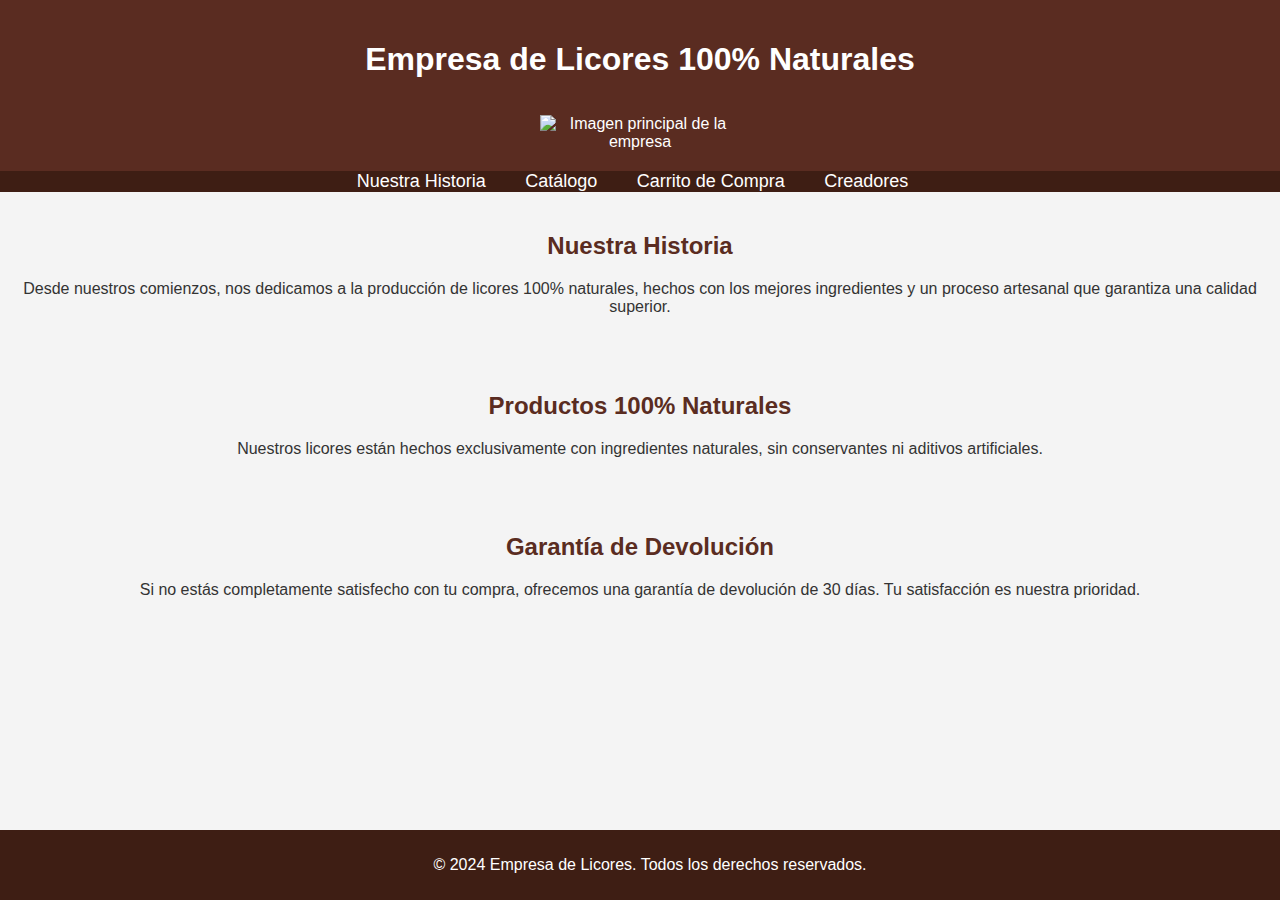
==== index.html @ 485a543a "first commit" ====
<!DOCTYPE html>
<html lang="es">
<head>
    <meta charset="UTF-8">
    <meta name="viewport" content="width=device-width, initial-scale=1.0">
    <meta http-equiv="X-UA-Compatible" content="IE=edge">
    <title>Empresa de Licores</title>
    <link rel="stylesheet" href="estilo.css">
</head>
<body>
    <header>
        <h1>Empresa de Licores 100% Naturales</h1>
        <img src="https://pbs.twimg.com/profile_images/1235204511603593217/mXNUcybR_400x400.jpg" alt="Imagen principal de la empresa">
    </header>
    <!--nav se utiliza para definir una sección de navegación dentro de un documento. Generalmente, este elemento contiene enlaces de navegación que permiten a los usuarios moverse por diferentes secciones de una página, ademas esto es una seccion para dirigirse a otras paginas-->
    <nav>
        <ul>
            <li><a href="#historia">Nuestra Historia</a></li>
            <li><a href="catalogo.html">Catálogo</a></li>
            <li><a href="carrito_compra.html/index.html">Carrito de Compra</a></li>
            <li><a href="creadores.html">Creadores</a></li>
        </ul>
    </nav>
<!--pequeño apartado de informacion para la pagina principal del proyecto-->
    <section id="historia">
        <h2>Nuestra Historia</h2>
        <p>Desde nuestros comienzos, nos dedicamos a la producción de licores 100% naturales, hechos con los mejores ingredientes y un proceso artesanal que garantiza una calidad superior.</p>
    </section>

    <section id="naturales">
        <h2>Productos 100% Naturales</h2>
        <p>Nuestros licores están hechos exclusivamente con ingredientes naturales, sin conservantes ni aditivos artificiales.</p>
    </section>

    <section id="garantia">
        <h2>Garantía de Devolución</h2>
        <p>Si no estás completamente satisfecho con tu compra, ofrecemos una garantía de devolución de 30 días. Tu satisfacción es nuestra prioridad.</p>
    </section>
<!--pie de pagina con los derechos de la pagina-->
    <footer>
        <p>&copy; 2024 Empresa de Licores. Todos los derechos reservados.</p>
    </footer>
</body>
</html>
---- estilo.css ----
/* aplicado para toda la pagina principal del salinerito*/

body { /*  font-family Explicación: Establece una lista de fuentes, padding controla el espacio entre el contenido del elemento y su borde. */
    font-family: Arial, sans-serif;
    margin: 0;
    padding: 0;
    background-color: #f4f4f4;
    color: #333;
}

header {
    background-color: #5a2c21;
    color: white;
    padding: 20px;
    text-align: center;
}

header img {  /*Controla el ancho máximo que un elemento puede ocupar en la pantalla.*/
    width: 100%;
    max-width: 200px;
    height: auto;
    margin-top: 15px;
}

nav {
    background-color: #3e1e14;
    text-align: center;
}

nav ul {
    list-style-type: none;
    margin: 0;
    padding: 0;
}
 /*con display: inline;, se especifica que debe comportarse como un elemento en línea.*/
nav ul li {
    display: inline;
    margin-right: 15px;
}

nav ul li a {
    color: white;
    text-decoration: none;
    font-size: 18px;
    padding: 10px;
}

nav ul li a:hover {
    text-decoration: underline;
}

section {
    padding: 20px;
    text-align: center;
}

section h2 {
    color: #5a2c21;
}

footer {
    background-color: #3e1e14;
    color: white;
    text-align: center;
    padding: 10px;
    position: fixed;
    width: 100%;
    bottom: 0;
}
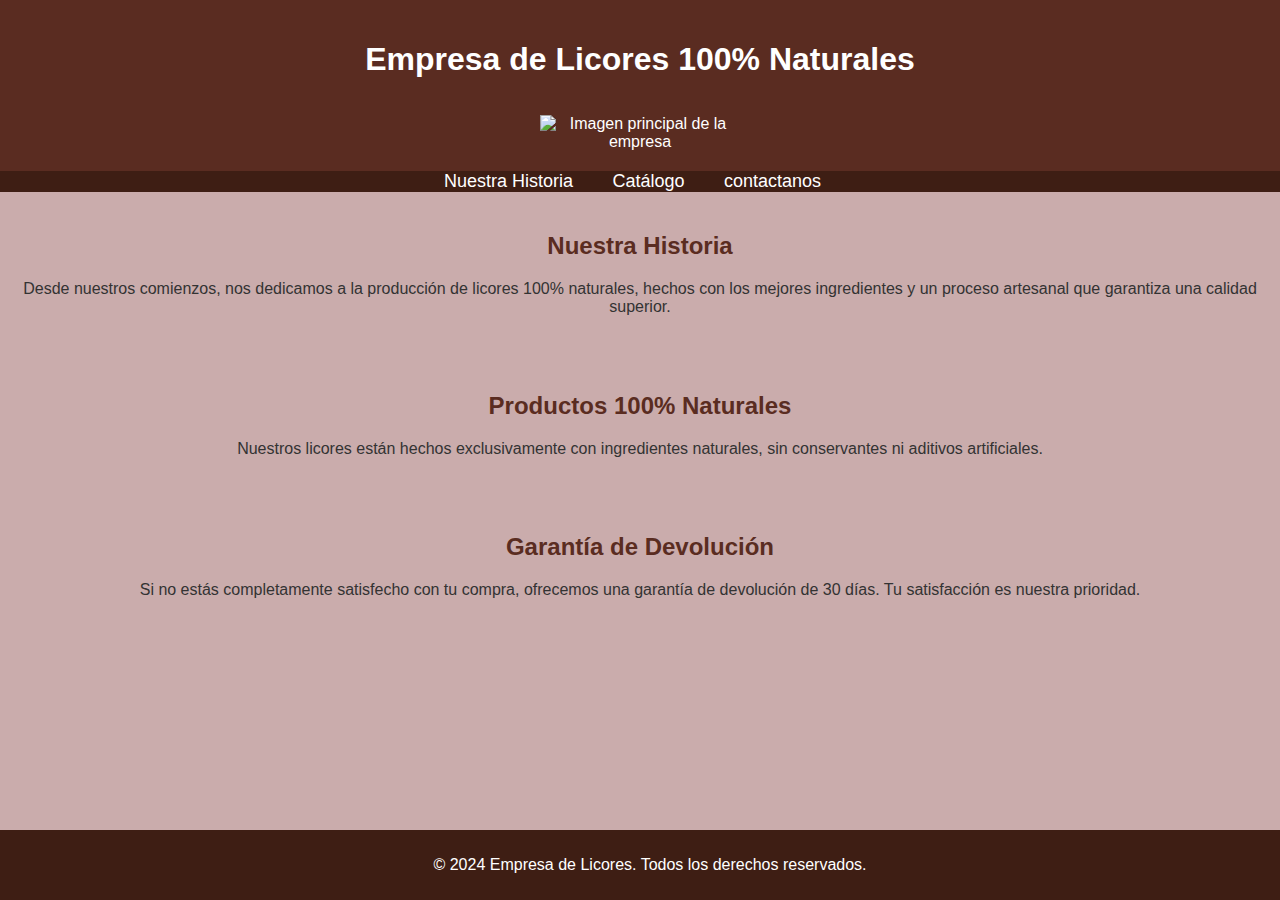
==== commit d413c417: "salinerito final" ====
--- a/index.html
+++ b/index.html
@@ -6,6 +6,13 @@
     <meta http-equiv="X-UA-Compatible" content="IE=edge">
     <title>Empresa de Licores</title>
     <link rel="stylesheet" href="estilo.css">
+    <link rel="icon" href="img/favicon-32x32.png" type="image/x-icon">
+    <link rel="icon" href="img/android-chrome-192x192.png" type="image/x-icon">
+    <link rel="icon" href="img/android-chrome-512x512.png" type="image/x-icon">
+    <link rel="icon" href="img/apple-touch-icon.png" type="image/x-icon">
+    <link rel="icon" href="img/favicon-16x16.png" type="image/x-icon">
+    <link rel="icon" href="img/favicon.ico" type="image/x-icon">
+
 </head>
 <body>
     <header>
@@ -15,10 +22,10 @@
     <!--nav se utiliza para definir una sección de navegación dentro de un documento. Generalmente, este elemento contiene enlaces de navegación que permiten a los usuarios moverse por diferentes secciones de una página, ademas esto es una seccion para dirigirse a otras paginas-->
     <nav>
         <ul>
-            <li><a href="#historia">Nuestra Historia</a></li>
-            <li><a href="catalogo.html">Catálogo</a></li>
-            <li><a href="carrito_compra.html/index.html">Carrito de Compra</a></li>
-            <li><a href="creadores.html">Creadores</a></li>
+            <li><a href="index.html">Nuestra Historia</a></li>
+            <li><a href="catalogo.html/catalogo.html">Catálogo</a></li>
+            <li><a href="nosotros/index.html">contactanos</a></li>
+           
         </ul>
     </nav>
 <!--pequeño apartado de informacion para la pagina principal del proyecto-->
--- a/estilo.css
+++ b/estilo.css
@@ -4,7 +4,7 @@
     font-family: Arial, sans-serif;
     margin: 0;
     padding: 0;
-    background-color: #f4f4f4;
+    background-color: #caacac;
     color: #333;
 }
 
@@ -66,4 +66,22 @@
     position: fixed;
     width: 100%;
     bottom: 0;
+}
+a {
+    color: rgb(255, 255, 255);
+    transition: all 0.3s ease-in-out;
+}
+
+a:hover,
+a:focus,
+a:active {
+    color: #7e262a;
+}
+
+/*focus es brillo*/
+/*active lo activa xd*/
+/*funcion hover*/
+a:hover,
+a:active{
+    outline: 0;
 }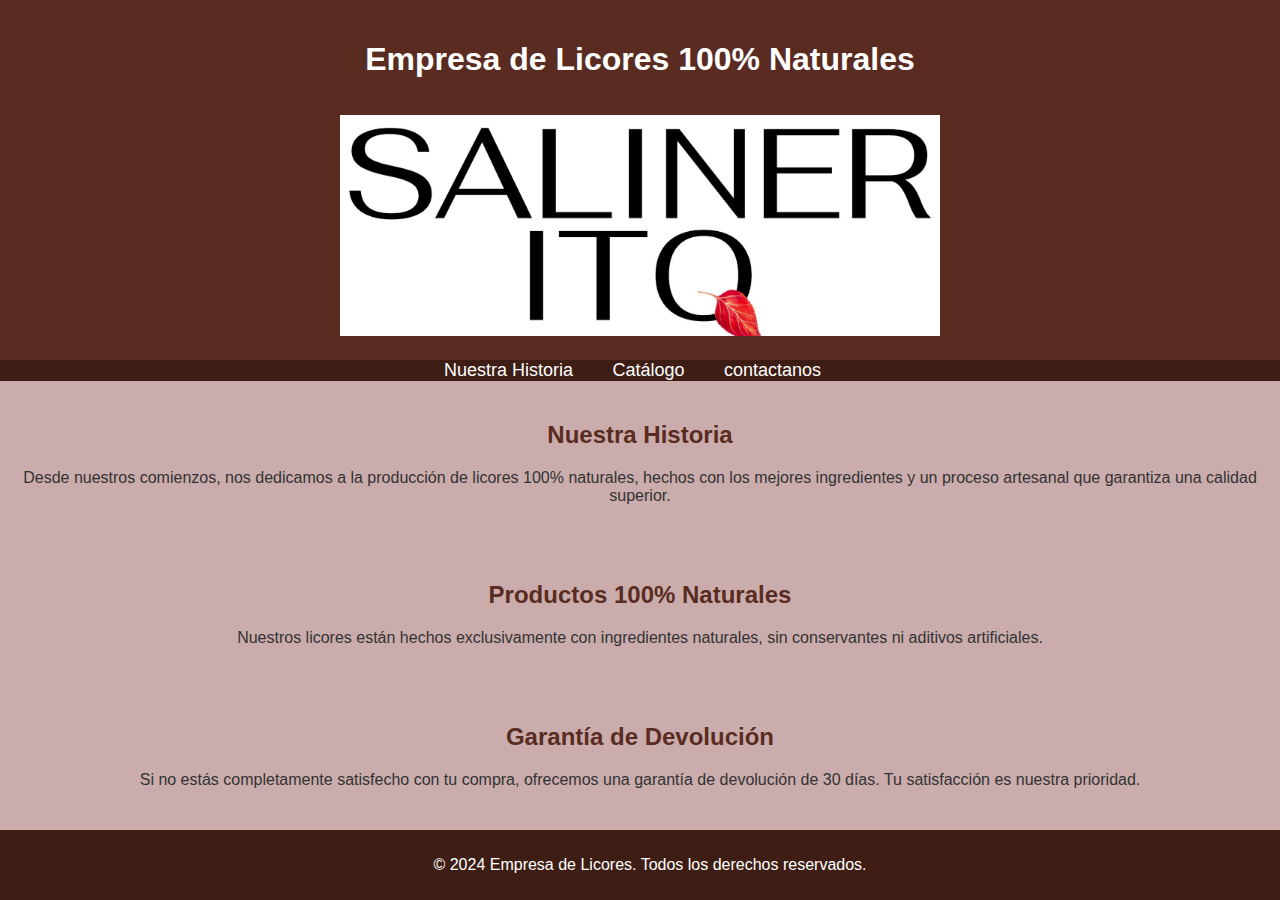
==== commit 280c9902: "final salineritq" ====
--- a/index.html
+++ b/index.html
@@ -17,7 +17,7 @@
 <body>
     <header>
         <h1>Empresa de Licores 100% Naturales</h1>
-        <img src="https://pbs.twimg.com/profile_images/1235204511603593217/mXNUcybR_400x400.jpg" alt="Imagen principal de la empresa">
+        <img src="img/salinero.jpg" alt="Imagen principal de la empresa">
     </header>
     <!--nav se utiliza para definir una sección de navegación dentro de un documento. Generalmente, este elemento contiene enlaces de navegación que permiten a los usuarios moverse por diferentes secciones de una página, ademas esto es una seccion para dirigirse a otras paginas-->
     <nav>
--- a/estilo.css
+++ b/estilo.css
@@ -1,5 +1,15 @@
 /* aplicado para toda la pagina principal del salinerito*/
+@media screen and(wax-width:400px) {
+    html {
+        font-size: 9.4117444444444444px;
+    }
+}
 
+/*Altura*/
+html,
+body {
+    height: 100%;
+}
 body { /*  font-family Explicación: Establece una lista de fuentes, padding controla el espacio entre el contenido del elemento y su borde. */
     font-family: Arial, sans-serif;
     margin: 0;
@@ -16,8 +26,8 @@
 }
 
 header img {  /*Controla el ancho máximo que un elemento puede ocupar en la pantalla.*/
-    width: 100%;
-    max-width: 200px;
+    width: 200%;
+    max-width: 600px;
     height: auto;
     margin-top: 15px;
 }
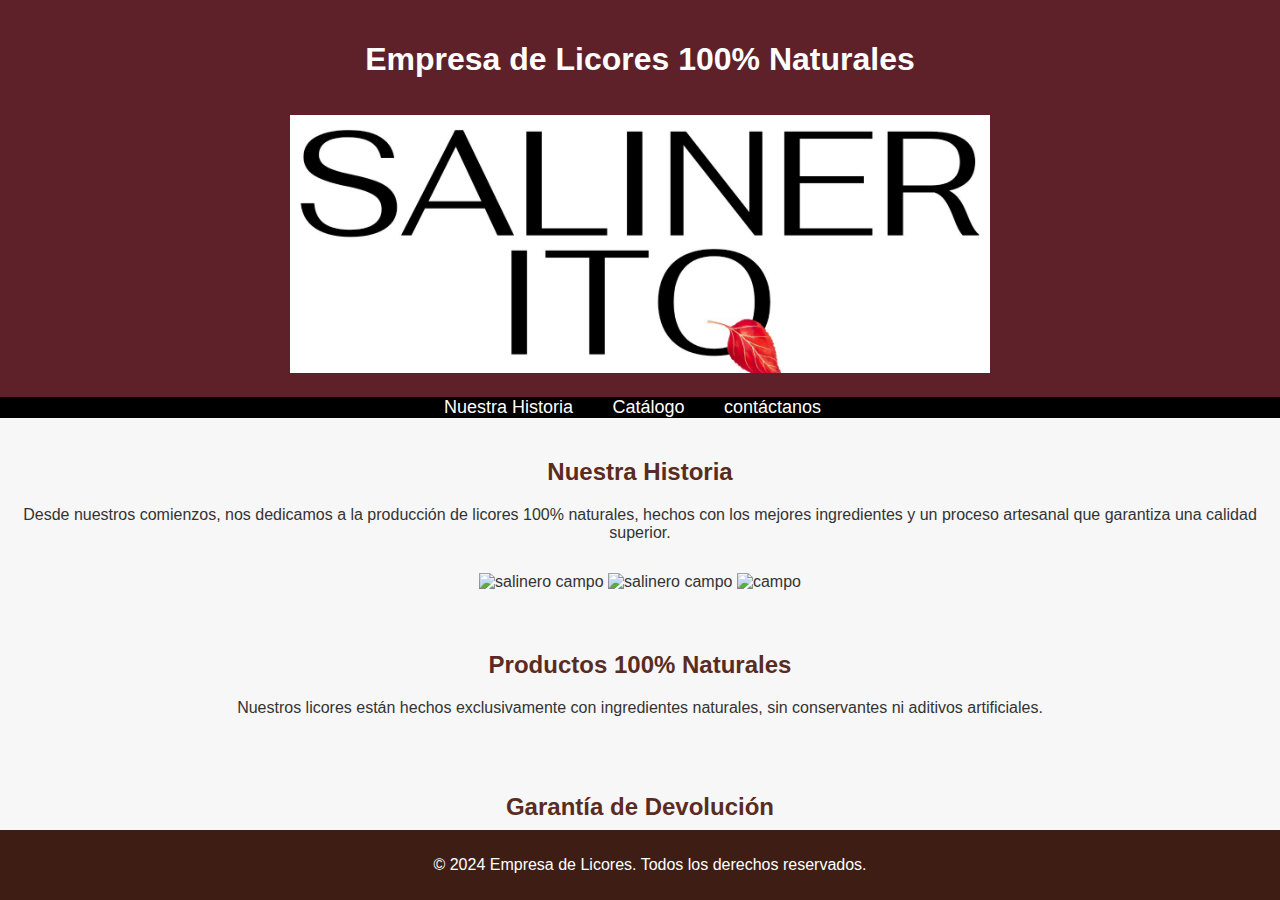
==== commit 9238240a: "salinero" ====
--- a/index.html
+++ b/index.html
@@ -24,7 +24,7 @@
         <ul>
             <li><a href="index.html">Nuestra Historia</a></li>
             <li><a href="catalogo.html/catalogo.html">Catálogo</a></li>
-            <li><a href="nosotros/index.html">contactanos</a></li>
+            <li><a href="nosotros/index.html">contáctanos</a></li>
            
         </ul>
     </nav>
@@ -32,7 +32,10 @@
     <section id="historia">
         <h2>Nuestra Historia</h2>
         <p>Desde nuestros comienzos, nos dedicamos a la producción de licores 100% naturales, hechos con los mejores ingredientes y un proceso artesanal que garantiza una calidad superior.</p>
-    </section>
+    <img src="https://encrypted-tbn0.gstatic.com/images?q=tbn:ANd9GcRq_VIkvHy4TfNTLThWvvYfrafXZ1TR6rBrug&s" alt="salinero campo">
+    <img src="https://salinerito.com/wp-content/uploads/2022/03/historia-funorsal.jpg" alt="salinero campo">
+    <img src="https://media.istockphoto.com/id/516180836/es/foto/verde-arroz-fild-con-el-cielo-al-anochecer.jpg?s=612x612&w=0&k=20&c=TUlob2m-v6cpnwJ8e2Gz0PPmjz-vxOe3lp1beAZrURk=" alt="campo">
+</section>
 
     <section id="naturales">
         <h2>Productos 100% Naturales</h2>
--- a/estilo.css
+++ b/estilo.css
@@ -14,12 +14,12 @@
     font-family: Arial, sans-serif;
     margin: 0;
     padding: 0;
-    background-color: #caacac;
+    background-color: #f7f7f7;
     color: #333;
 }
 
 header {
-    background-color: #5a2c21;
+    background-color: #5e2129;
     color: white;
     padding: 20px;
     text-align: center;
@@ -27,13 +27,13 @@
 
 header img {  /*Controla el ancho máximo que un elemento puede ocupar en la pantalla.*/
     width: 200%;
-    max-width: 600px;
+    max-width: 700px;
     height: auto;
     margin-top: 15px;
 }
 
 nav {
-    background-color: #3e1e14;
+    background-color: #000000;
     text-align: center;
 }
 
@@ -94,4 +94,10 @@
 a:hover,
 a:active{
     outline: 0;
+}
+section img {  /*Controla el ancho máximo que un elemento puede ocupar en la pantalla.*/
+    width: 25%;
+    max-width: 400px;
+    height: auto;
+    margin-top: 15px;
 }